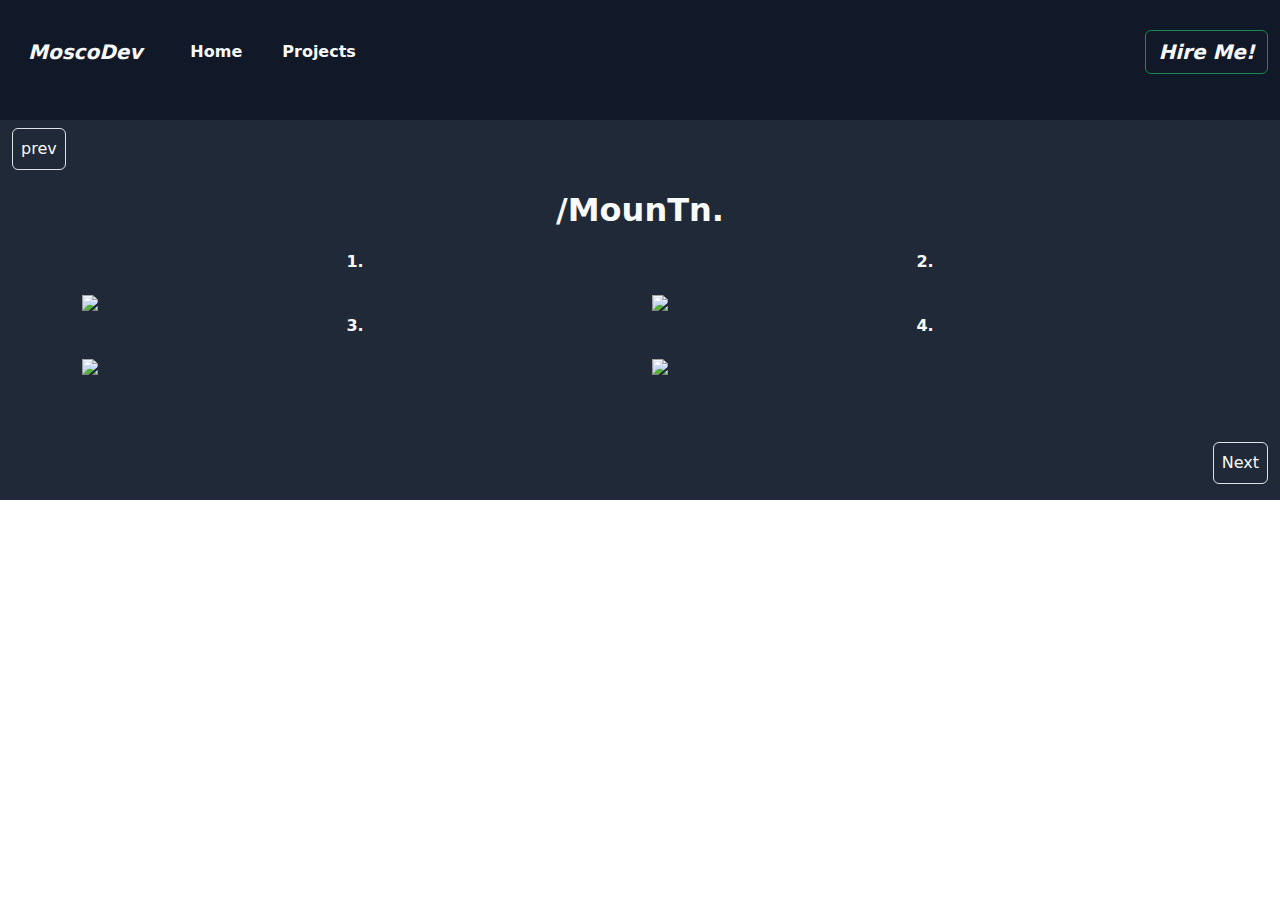
==== moun1.html @ 496dc2d0 "Add files via upload" ====
<!doctype html>
<html lang="en">

<head>
    <meta charset="utf-8">
    <meta name="viewport" content="width=device-width, initial-scale=1">
    <title>Work</title>
    <link href="https://cdn.jsdelivr.net/npm/bootstrap@5.3.3/dist/css/bootstrap.min.css" rel="stylesheet"
        integrity="sha384-QWTKZyjpPEjISv5WaRU9OFeRpok6YctnYmDr5pNlyT2bRjXh0JMhjY6hW+ALEwIH" crossorigin="anonymous">
    <link rel="stylesheet" href="./pot.css">
</head>

<body>
    <nav class="navbar  fixed-top mb-0 mb-md-5 pt-0 pt-md-0 ps-0 ps-md- pe-0 pe-md-0 navbar-expand-lg nana">
        <div class="container-fluid pb-2 pt-3 pb-md-4  ">
            <a class="navbar-brand " href="./index.html">

                <p class="pt-0 fw-bolder text-light  pt-md-3 ms-0 ms-md-3"><i>MoscoDev</i></p>

            </a>
            <button class="navbar-toggler text-light" type="button" data-bs-toggle="collapse"
                data-bs-target="#navbarScroll" aria-controls="navbarScroll" aria-expanded="false"
                aria-label="Toggle navigation">
                <span class="navbar-toggler-icon"></span>
            </button>
            <div class="collapse navbar-collapse" id="navbarScroll">
                <ul class="navbar-nav  me-auto my-2 my-lg-0 navbar-nav-scroll" style="--bs-scroll-height: 100px;">
                    <li class="nav-item">
                        <a class="nav-link active ms-o ms-md-4 text-light fw-semibold" aria-current="page"
                            href="./index.html">Home</a>
                    </li>

                    <li class="nav-item">
                        <a class="nav-link active ms-o ms-md-4 text-light fw-semibold" aria-current="page"
                            href="./p1.html">Projects</a>
                    </li>

                </ul>
                <form class="d-flex justify-content-end d-none d-md-block" role="search">
                    <button class="btn ms-3 fw-bolder fs-5 btn-outline-success" type="submit"><a
                            href="https://wa.me/2348160682397"
                            class="link-dark link-offset-2   link-underline-opacity-0 text-light">
                            <i>Hire Me!</i></a></button>


                </form>

            </div>

        </div>
    </nav>
    <div class="container-fluid na1">
        <div class="mt-5 pt-5">
            
            <div class="d-flex mt-3 justify-content-start">
                <a href="./p1.html"
                    class="link-underline-opacity-0 border rounded-2 my-3 link-dark text-light p-2 link-offset-2">prev</a>
            </div>
        </div>
        <div class="container ">
            <p class="text-center  fs-2 text-light fw-bold">/MounTn.</p>
            <div class="row pb-5">

                <div class="col-12 col-md-6">
                    <p class="text-center text-light fw-bolder">1.</p>
                    <img src="./mountain1/Screenshot_22-12-2024_22438_.jpeg" class="img-fluid">
                </div>

                <div class="col-12 mt-5 mt-md-0 col-md-6">
                    <p class="text-center text-light fw-bolder">2. </p>
                    <img src="./mountain1/Screenshot_22-12-2024_22716_.jpeg" class="img-fluid">
                </div>

                <div class="col-12 mt-5 mt-md-0 col-md-6">
                    <p class="text-center text-light fw-bolder">3. </p>
                    <img src="./mountain1/Screenshot_22-12-2024_22757_.jpeg" class="img-fluid">
                </div>

                <div class="col-12 mt-5 mt-md-0 col-md-6">
                    <p class="text-center text-light fw-bolder">4.</p>
                    <img src="./mountain1/Screenshot_22-12-2024_22812_.jpeg" class="img-fluid">
                </div>



            </div>
        </div>
        <div class="">
            
            <div class="d-flex justify-content-end">
                <a href="./PTT.html"
                    class="link-underline-opacity-0 border rounded-2 my-3 link-dark text-light p-2 link-offset-2">Next</a>
            </div>
        </div>

    </div>


    <script src="https://cdn.jsdelivr.net/npm/bootstrap@5.3.3/dist/js/bootstrap.bundle.min.js"
        integrity="sha384-YvpcrYf0tY3lHB60NNkmXc5s9fDVZLESaAA55NDzOxhy9GkcIdslK1eN7N6jIeHz"
        crossorigin="anonymous"></script>
</body>

</html>
---- pot.css ----
body{
    overflow-x: hidden !important;
}


.nana{
    background-color: rgb(17,24,39) !important;
}
.na1{
    background-color: rgb(31,41,55) !important;
}
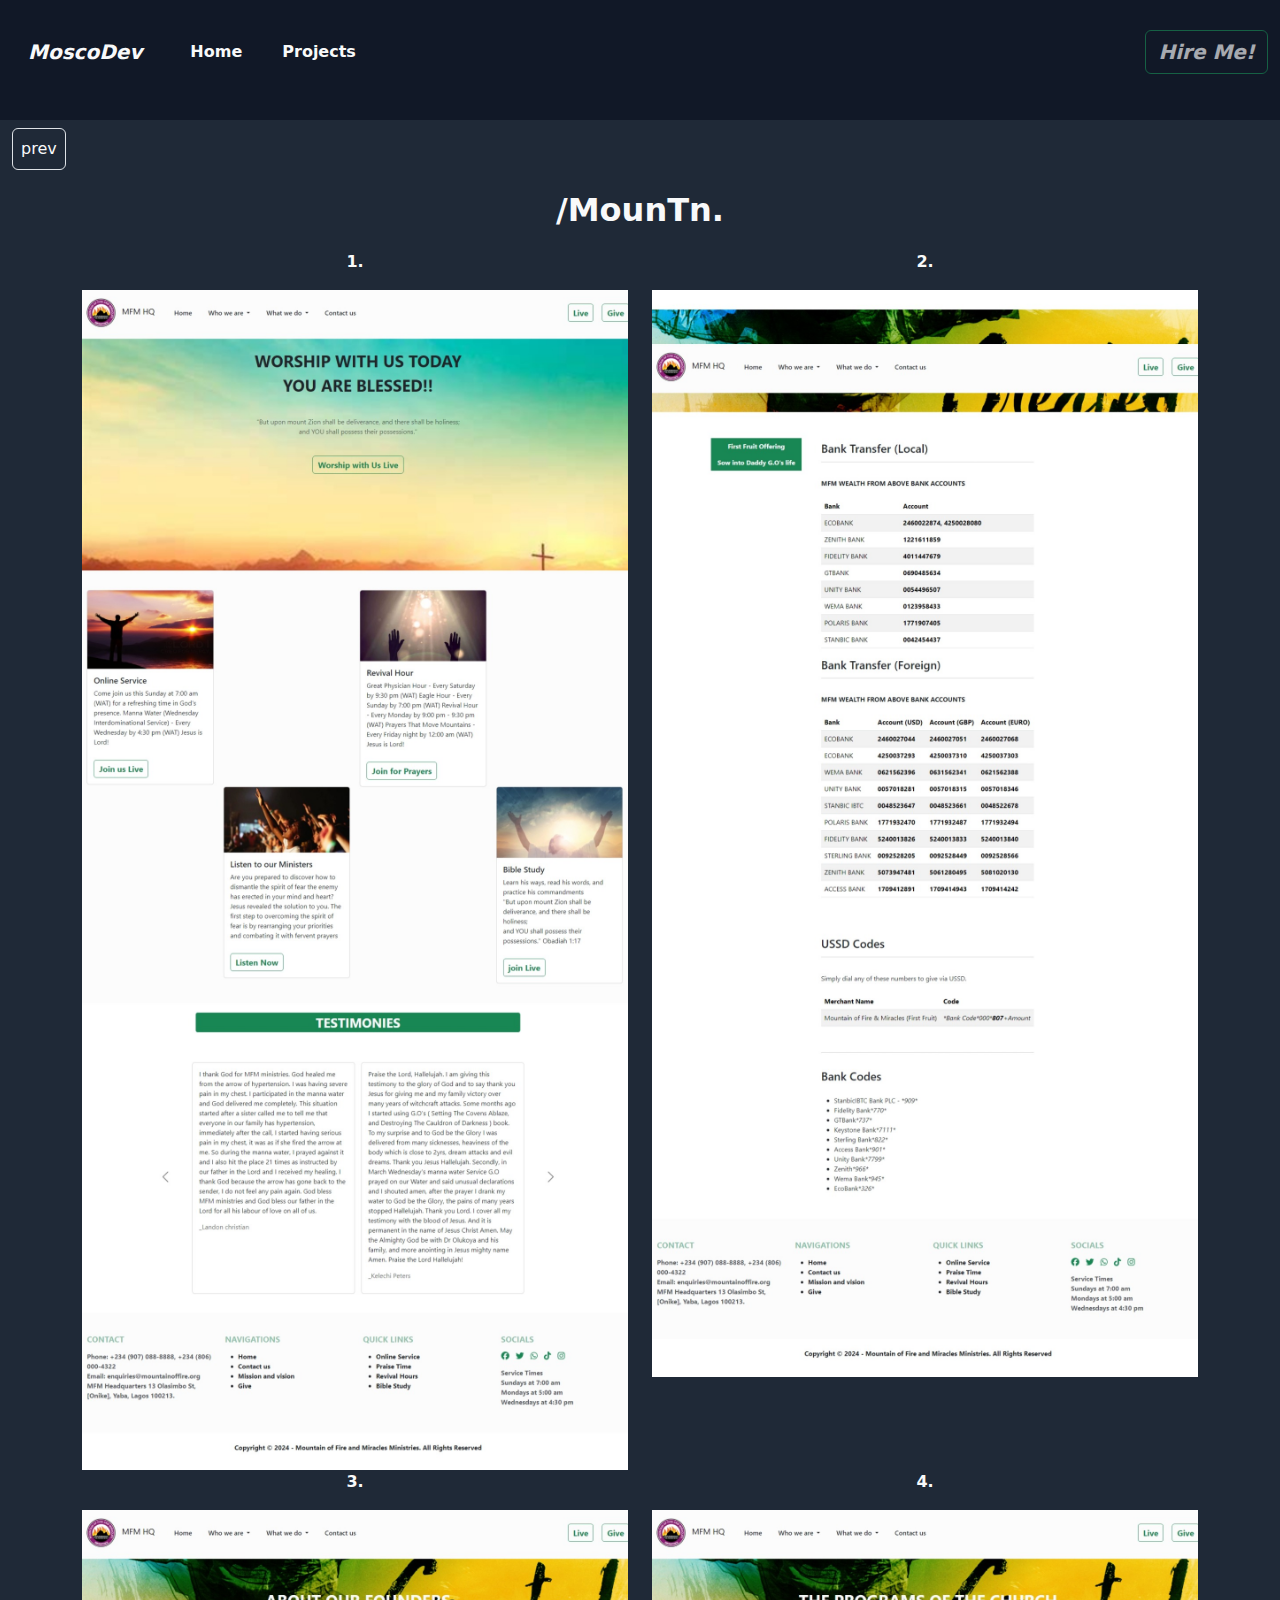
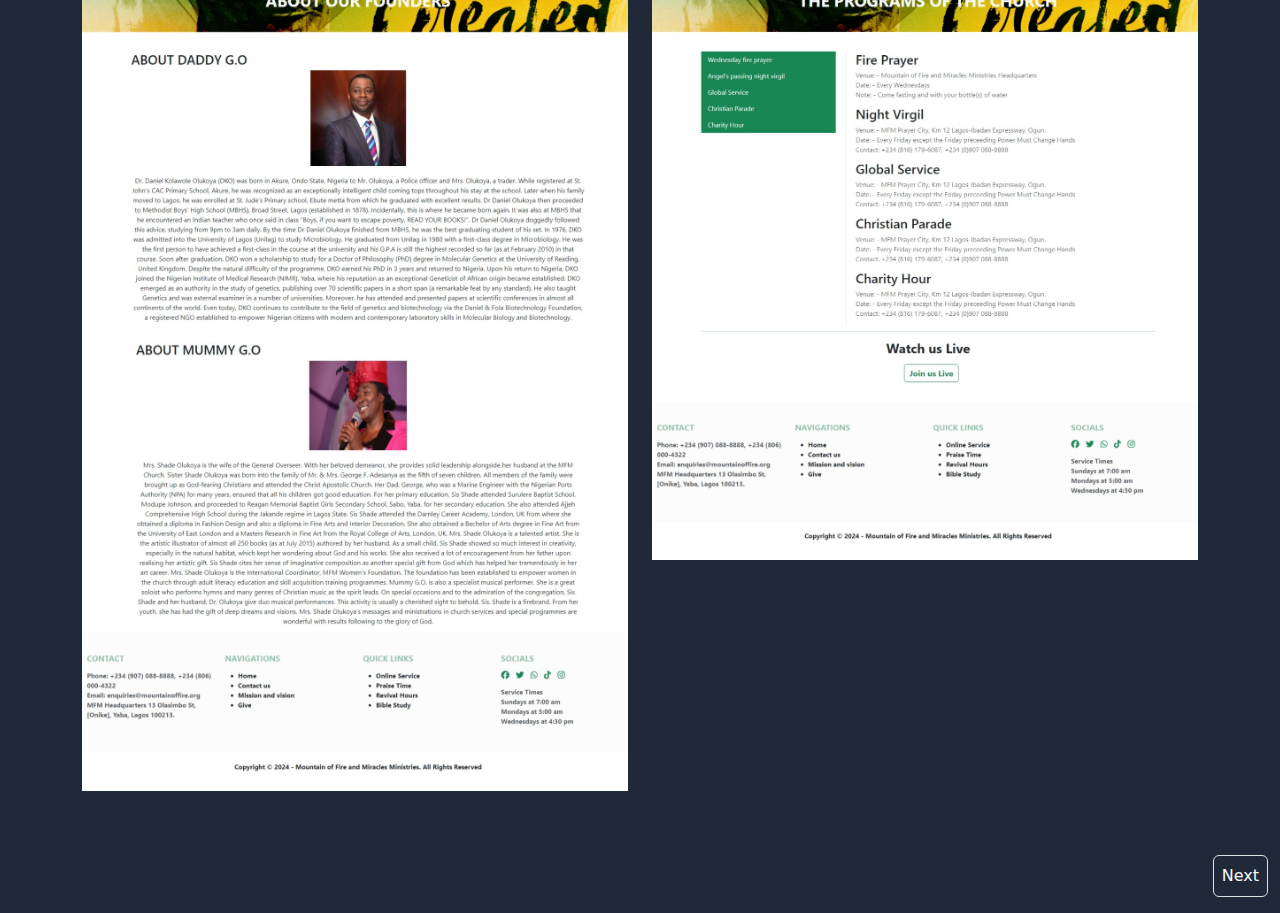
==== commit 86e74df1: "Add files via upload" ====
--- a/moun1.html
+++ b/moun1.html
@@ -36,10 +36,10 @@
                     </li>
 
                 </ul>
-                <form class="d-flex justify-content-end d-none d-md-block" role="search">
-                    <button class="btn ms-3 fw-bolder fs-5 btn-outline-success" type="submit"><a
+                <form class="d-flex justify-content-end d-none d-md-block" role="button">
+                    <button class="btn disabled ms-3 fw-bolder fs-5 btn-outline-success" type="submit"><a
                             href="https://wa.me/2348160682397"
-                            class="link-dark link-offset-2   link-underline-opacity-0 text-light">
+                            class="link-dark link-offset-2 disabled  link-underline-opacity-0 text-light">
                             <i>Hire Me!</i></a></button>
 
 
